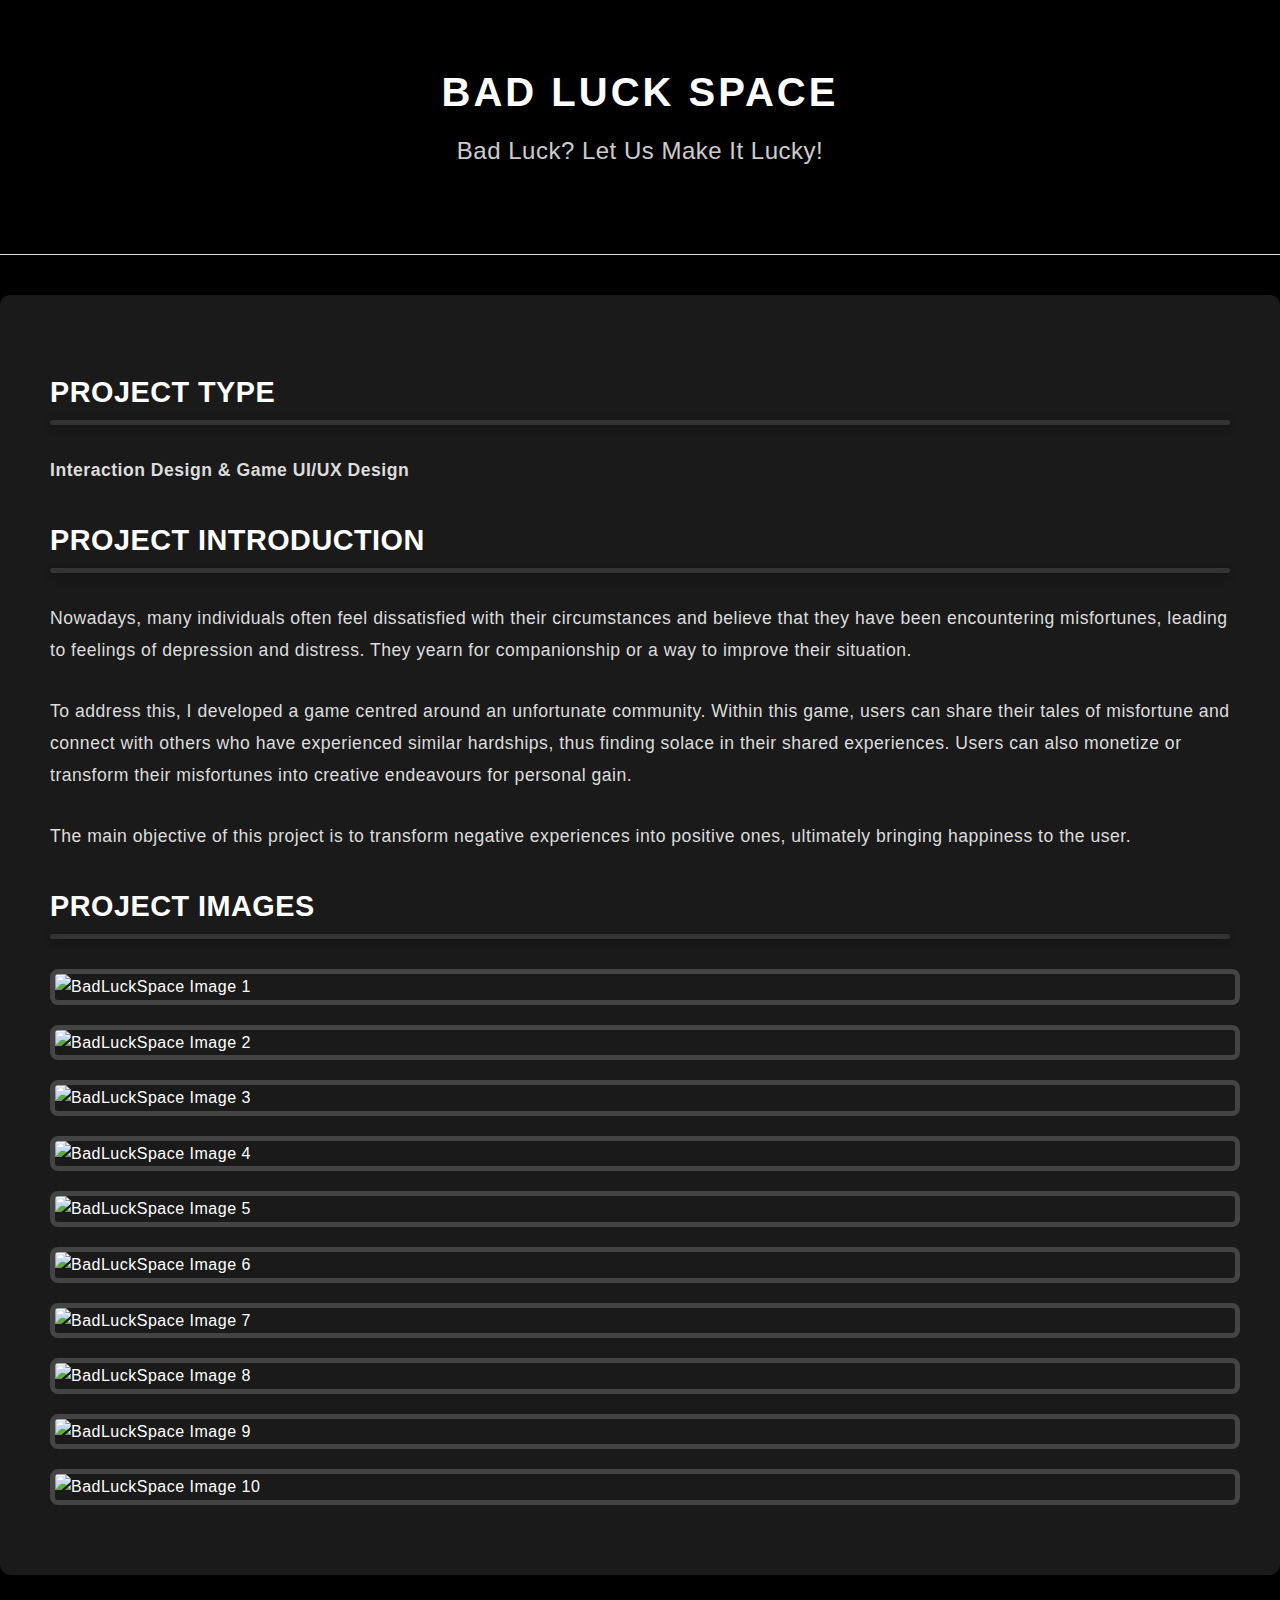
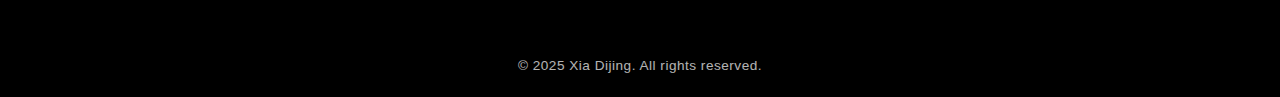
==== badluckspace.html @ f3d9217e "Initial website files" ====
<!DOCTYPE html>
<html lang="en">
<head>
    <meta charset="UTF-8">
    <meta name="viewport" content="width=device-width, initial-scale=1.0">
    <meta http-equiv="X-UA-Compatible" content="ie=edge">
    <title>Bad Luck Space - Project Details</title>
    <link rel="stylesheet" href="styles.css">
</head>
<body>
    <header>
        <h1>Bad Luck Space</h1>
        <p class="subtitle">Bad Luck? Let Us Make It Lucky!</p>
    </header>

    <section id="project-details">
        <h2>PROJECT TYPE</h2>
        <p><strong>Interaction Design & Game UI/UX Design</strong></p>
    
        <h2>PROJECT INTRODUCTION</h2>
        <p>
            Nowadays, many individuals often feel dissatisfied with their circumstances and believe that they have been encountering misfortunes, leading to feelings of depression and distress. They yearn for companionship or a way to improve their situation.
        </p>
        
        <p>
            To address this, I developed a game centred around an unfortunate community. Within this game, users can share their tales of misfortune and connect with others who have experienced similar hardships, thus finding solace in their shared experiences. Users can also monetize or transform their misfortunes into creative endeavours for personal gain.
        </p>
        
        <p>
            The main objective of this project is to transform negative experiences into positive ones, ultimately bringing happiness to the user.
        </p>
    
        <h2>PROJECT IMAGES</h2>
        <a href="images/BadLuckSpace1.jpg" target="_blank">
            <img src="images/BadLuckSpace1.jpg" alt="BadLuckSpace Image 1" class="project-image">
        </a>
        <a href="images/BadLuckSpace2.jpg" target="_blank">
            <img src="images/BadLuckSpace2.jpg" alt="BadLuckSpace Image 2" class="project-image">
        </a>
        <a href="images/BadLuckSpace3.jpg" target="_blank">
            <img src="images/BadLuckSpace3.jpg" alt="BadLuckSpace Image 3" class="project-image">
        </a>
        <a href="images/BadLuckSpace4.jpg" target="_blank">
            <img src="images/BadLuckSpace4.jpg" alt="BadLuckSpace Image 4" class="project-image">
        </a>
        <a href="images/BadLuckSpace5.jpg" target="_blank">
            <img src="images/BadLuckSpace5.jpg" alt="BadLuckSpace Image 5" class="project-image">
        </a>
        <a href="images/BadLuckSpace6.jpg" target="_blank">
            <img src="images/BadLuckSpace6.jpg" alt="BadLuckSpace Image 6" class="project-image">
        </a>
        <a href="images/BadLuckSpace7.jpg" target="_blank">
            <img src="images/BadLuckSpace7.jpg" alt="BadLuckSpace Image 7" class="project-image">
        </a>
        <a href="images/BadLuckSpace8.jpg" target="_blank">
            <img src="images/BadLuckSpace8.jpg" alt="BadLuckSpace Image 8" class="project-image">
        </a>
        <a href="images/BadLuckSpace9.jpg" target="_blank">
            <img src="images/BadLuckSpace9.jpg" alt="BadLuckSpace Image 9" class="project-image">
        </a>
        <a href="images/BadLuckSpace10.jpg" target="_blank">
            <img src="images/BadLuckSpace10.jpg" alt="BadLuckSpace Image 10" class="project-image">
        </a>
    </section>

    <footer>
        <p>&copy; 2025 Xia Dijing. All rights reserved.</p>
    </footer>
</body>
</html>
---- styles.css ----
/* 基本样式 */
body {
    font-family: 'Roboto', sans-serif;
    margin: 0;
    padding: 0;
    background-color: #000; /* 设置背景为黑色 */
    color: #fff; /* 字体颜色改为白色 */
    line-height: 1.6;
    letter-spacing: 0.5px;
}

/* 页面标题 */
header {
    text-align: center;
    background-color: #000;
    color: #fff;
    padding: 60px 20px;
    border-bottom: 1px solid #ddd;
}

header h1 {
    font-size: 2.5em;
    margin: 0;
    font-weight: 700;
    letter-spacing: 3px;
    text-transform: uppercase;
    text-shadow: none; 
}

header p {
    font-size: 1.1em;
    margin-top: 15px;
    opacity: 0.8;
    font-weight: 300;
}

/* 主要内容 */
section {
    max-width: 1200px;
    margin: 40px auto;
    padding: 50px;
    background-color: #1a1a1a; /* 背景颜色改为深灰 */
    border-radius: 10px;
    box-shadow: 0 5px 20px rgba(0, 0, 0, 0.05);
    transition: transform 0.3s ease;
}

section:hover {
    transform: translateY(-5px); 
}

h2 {
    font-size: 1.8em;
    margin-bottom: 15px;
    font-weight: 600;
    color: #fff; /* 标题文字颜色改为白色 */
    text-transform: capitalize;
}

/* 项目标题颜色 */
#projects h2 {
    color: #fff; /* 项目标题颜色改为白色 */
}

#contact h2 {
    color: #fff; /* 联系我标题颜色改为白色 */
}

/* 标题颜色 */
ul {
    list-style-type: none;
    padding: 0;
    margin: 0;
}

ul li {
    font-size: 0.95em;
    margin: 12px 0;
    font-weight: 400;
    transition: color 0.3s ease, transform 0.3s ease;
}

ul li strong {
    font-weight: 700;
}

/* 项目列表样式 */
#projects ul {
    display: grid;
    grid-template-columns: repeat(auto-fit, minmax(250px, 1fr));
    gap: 30px;
}

#projects ul li {
    padding: 20px;
    background: #333; /* 改为深灰背景 */
    border-radius: 10px;
    text-align: center;
    transition: background 0.3s ease, transform 0.3s ease;
}

#projects ul li:hover {
    background: #444; 
    color: #fff;
    transform: translateY(-5px); 
}

#projects ul li.selected {
    background: #555; 
    color: #fff;
    transform: translateY(-5px);
}

/* Contact Me 部分 */
#contact {
    text-align: center;
    margin-top: 60px;
    padding: 50px;
    background-color: #1a1a1a; /* 背景颜色改为深灰 */
    color: #fff;
    border-radius: 10px;
}

#contact ul {
    list-style-type: none;
    padding: 0;
}

#contact ul li {
    font-size: 1.1em;
    margin: 15px 0;
    font-weight: 400;
    opacity: 0.9;
}

/* 去除项目标题链接的下划线和蓝色字体 */
#projects ul li a {
    color: #fff;  /* 去除蓝色 */
    text-decoration: none;  /* 去掉下划线 */
    font-weight: 600;
    transition: color 0.3s ease;
}

#projects ul li a:hover {
    color: #ddd;  /* 更柔和的悬停颜色 */
}

/* 去除链接下划线，统一字体 */
#contact ul li a {
    color: #fff !important; /* 强制去除蓝色 */
    font-weight: 600;
    text-decoration: none !important;  /* 强制去掉下划线 */
    transition: color 0.3s ease;
}

#contact ul li a:hover {
    color: #ddd;  /* 更柔和的悬停颜色 */
}

/* 去除自动链接的下划线和蓝色字体 */
a:link, a:visited, a:active {
    color: #fff !important; /* 去除蓝色 */
    text-decoration: none !important;  /* 去掉下划线 */
}

a:hover {
    color: #ddd !important; /* 更柔和的悬停颜色 */
}

/* 底部 */
footer {
    background-color: #000;
    color: #fff;
    text-align: center;
    padding: 20px 0;
    margin-top: 60px;
}

footer p {
    margin: 0;
    font-size: 0.85em;
    opacity: 0.7;
}

/* 新页面样式 */
#project-details {
    max-width: 1200px;
    margin: 40px auto;
    padding: 50px;
    background-color: #1a1a1a; /* 背景颜色改为深灰 */
    border-radius: 10px;
    box-shadow: 0 5px 20px rgba(0, 0, 0, 0.05);
}

#project-details h2 {
    font-size: 1.8em;
    margin-bottom: 40px; /* 增加标题和内容之间的间距 */
    font-weight: 600;
    color: #fff; /* 标题文字颜色改为白色 */
}

#project-details p {
    font-size: 1.1em;
    margin-bottom: 30px; /* 增加段落和下一个元素之间的间距 */
    line-height: 1.8;
    color: #ddd; /* 内容文字颜色改为浅灰 */
}

/* 如果有多个 h2 标签之间的间距可以再调整 */
#project-details h2 + h2 {
    margin-top: 30px; /* 增加相邻 h2 标签之间的间距 */
}

.project-image {
    width: 100%;
    max-width: 1190px; /* 增大最大宽度为 1200px */
    height: auto;
    display: block;
    margin: 20px 0;
    border-radius: 8px;
    border: 5px solid #444; /* 图片边框 */
}

.subtitle {
    font-size: 1.5rem;
    text-align: center;
    margin-top: 8px;
    color: #fff; /* 设置字体颜色为白色 */
}

/* Add styles for the profile photo */
.profile-photo {
    text-align: center; /* 头像居中 */
    margin-bottom: 20px; /* 下方间距 */
}

.profile-image {
    width: 200px; /* 头像宽度 */
    height: 200px; /* 头像高度 */
    border-radius: 50%; /* 圆形头像 */
    object-fit: cover; /* 确保头像覆盖区域 */
    border: 4px solid #ddd; /* 头像边框 */
}
h2 {
    font-size: 1.8em;
    margin-bottom: 60px; /* 增加标题与内容之间的间距 */
    font-weight: 600;
    color: #fff; /* 标题文字颜色 */
    text-transform: capitalize;
    position: relative; /* 使得伪元素可以定位 */
}

/* 为标题添加下方颜色块 */
h2::after {
    content: ""; /* 必须使用 content 属性来显示伪元素 */
    position: absolute;
    bottom: -10px; /* 使颜色块位于标题的下方 */
    left: 0;
    width: 100%; /* 使颜色块的宽度与标题文字宽度一致 */
    height: 5px; /* 颜色块的高度 */
    background-color: #333; /* 设置颜色块为深灰色 */
    box-shadow: 0 3px 10px rgba(0, 0, 0, 0.3); /* 添加阴影效果 */
    border-radius: 3px; /* 圆角，使颜色块更柔和 */
}
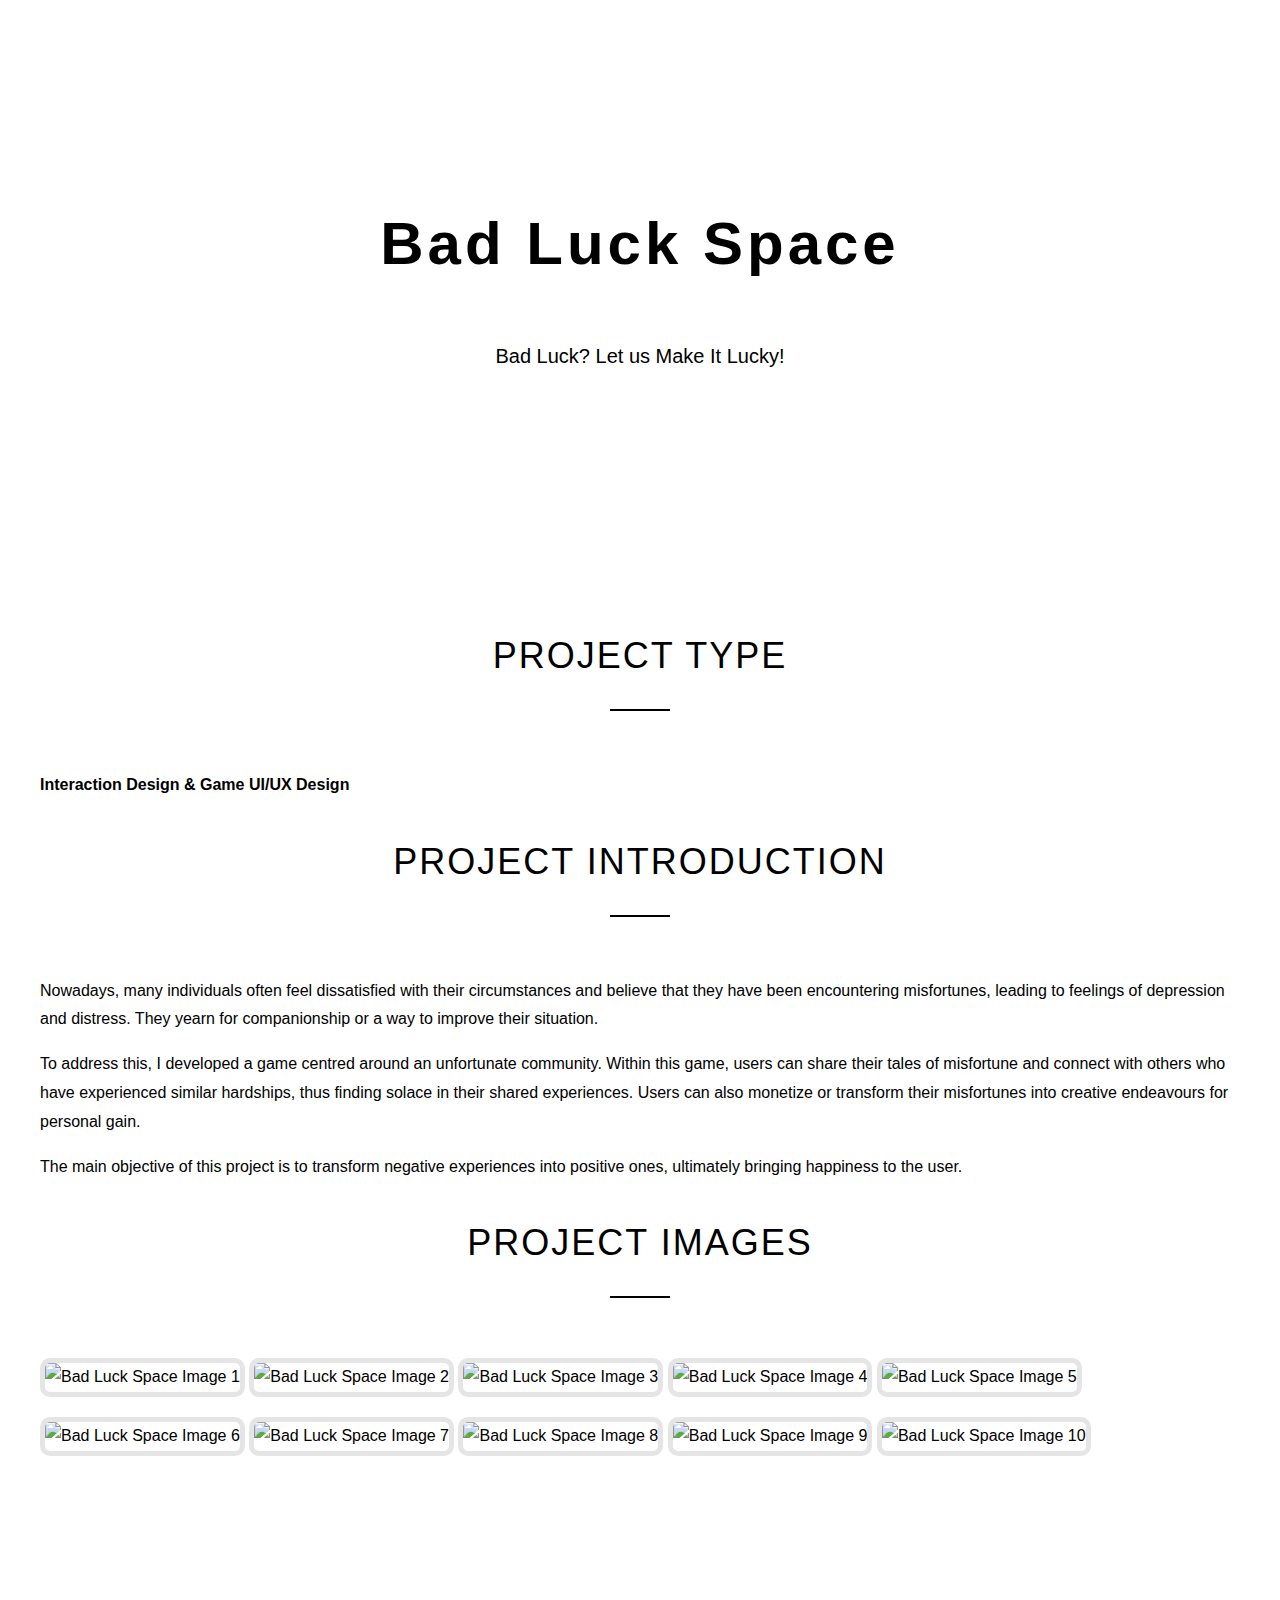
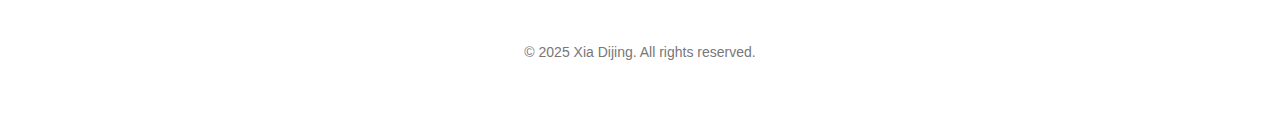
==== commit e0cbb154: "Add website files" ====
--- a/badluckspace.html
+++ b/badluckspace.html
@@ -8,63 +8,69 @@
     <link rel="stylesheet" href="styles.css">
 </head>
 <body>
-    <header>
-        <h1>Bad Luck Space</h1>
-        <p class="subtitle">Bad Luck? Let Us Make It Lucky!</p>
-    </header>
+    <div class="container">
+        <header>
+            <h1>Bad Luck Space</h1>
+            <p class="subtitle">Bad Luck? Let us Make It Lucky!</p>
+        </header>
+    
+        <section id="project-details">
+            <h2>PROJECT TYPE</h2>
+            <p><strong>Interaction Design & Game UI/UX Design</strong></p>
+        
+            <h2>PROJECT INTRODUCTION</h2>
+            <p>
+                Nowadays, many individuals often feel dissatisfied with their circumstances and believe that they have been encountering misfortunes, leading to feelings of depression and distress. They yearn for companionship or a way to improve their situation.
+            </p>
+            
+            <p>
+                To address this, I developed a game centred around an unfortunate community. Within this game, users can share their tales of misfortune and connect with others who have experienced similar hardships, thus finding solace in their shared experiences. Users can also monetize or transform their misfortunes into creative endeavours for personal gain.
+            </p>
+            
+            <p>
+                The main objective of this project is to transform negative experiences into positive ones, ultimately bringing happiness to the user. 
+            </p>
 
-    <section id="project-details">
-        <h2>PROJECT TYPE</h2>
-        <p><strong>Interaction Design & Game UI/UX Design</strong></p>
+          
+        
+            <h2>PROJECT IMAGES</h2>
+            <a href="images/Bad Luck Space1.jpg" target="_blank">
+                <img src="images/Bad Luck Space1.jpg" alt=" Bad Luck Space Image 1" class="project-image">
+            </a>
+            <a href="images/Bad Luck Space2.jpg" target="_blank">
+                <img src="images/Bad Luck Space2.jpg" alt="Bad Luck Space Image 2" class="project-image">
+            </a>
+            <a href="images/Bad Luck Space3.jpg" target="_blank">
+                <img src="images/Bad Luck Space3.jpg" alt="Bad Luck Space Image 3" class="project-image">
+            </a>
+            <a href="images/Bad Luck Space4.jpg" target="_blank">
+                <img src="images/Bad Luck Space4.jpg" alt="Bad Luck Space Image 4" class="project-image">
+            </a>
+            <a href="images/Bad Luck Space5.jpg" target="_blank">
+                <img src="images/Bad Luck Space5.jpg" alt="Bad Luck Space Image 5" class="project-image">
+            </a>
+            <a href="images/Bad Luck Space6.jpg" target="_blank">
+                <img src="images/Bad Luck Space6.jpg" alt="Bad Luck Space Image 6" class="project-image">
+            </a>
+            <a href="images/Bad Luck Space7.jpg" target="_blank">
+                <img src="images/Bad Luck Space7.jpg" alt="Bad Luck Space Image 7" class="project-image">
+            </a>
+            <a href="images/Bad Luck Space8.jpg" target="_blank">
+                <img src="images/Bad Luck Space8.jpg" alt="Bad Luck Space Image 8" class="project-image">
+            </a>
+            <a href="images/Bad Luck Space9.jpg" target="_blank">
+                <img src="images/Bad Luck Space9.jpg" alt="Bad Luck Space Image 9" class="project-image">
+            </a>
+            <a href="images/Bad Luck Space10.jpg" target="_blank">
+                <img src="images/Bad Luck Space10.jpg" alt="Bad Luck Space Image 10" class="project-image">
+            </a>
+           
+        </section>
     
-        <h2>PROJECT INTRODUCTION</h2>
-        <p>
-            Nowadays, many individuals often feel dissatisfied with their circumstances and believe that they have been encountering misfortunes, leading to feelings of depression and distress. They yearn for companionship or a way to improve their situation.
-        </p>
-        
-        <p>
-            To address this, I developed a game centred around an unfortunate community. Within this game, users can share their tales of misfortune and connect with others who have experienced similar hardships, thus finding solace in their shared experiences. Users can also monetize or transform their misfortunes into creative endeavours for personal gain.
-        </p>
-        
-        <p>
-            The main objective of this project is to transform negative experiences into positive ones, ultimately bringing happiness to the user.
-        </p>
+        <footer>
+            <p>&copy; 2025 Xia Dijing. All rights reserved.</p>
+        </footer>
+    </div>
     
-        <h2>PROJECT IMAGES</h2>
-        <a href="images/BadLuckSpace1.jpg" target="_blank">
-            <img src="images/BadLuckSpace1.jpg" alt="BadLuckSpace Image 1" class="project-image">
-        </a>
-        <a href="images/BadLuckSpace2.jpg" target="_blank">
-            <img src="images/BadLuckSpace2.jpg" alt="BadLuckSpace Image 2" class="project-image">
-        </a>
-        <a href="images/BadLuckSpace3.jpg" target="_blank">
-            <img src="images/BadLuckSpace3.jpg" alt="BadLuckSpace Image 3" class="project-image">
-        </a>
-        <a href="images/BadLuckSpace4.jpg" target="_blank">
-            <img src="images/BadLuckSpace4.jpg" alt="BadLuckSpace Image 4" class="project-image">
-        </a>
-        <a href="images/BadLuckSpace5.jpg" target="_blank">
-            <img src="images/BadLuckSpace5.jpg" alt="BadLuckSpace Image 5" class="project-image">
-        </a>
-        <a href="images/BadLuckSpace6.jpg" target="_blank">
-            <img src="images/BadLuckSpace6.jpg" alt="BadLuckSpace Image 6" class="project-image">
-        </a>
-        <a href="images/BadLuckSpace7.jpg" target="_blank">
-            <img src="images/BadLuckSpace7.jpg" alt="BadLuckSpace Image 7" class="project-image">
-        </a>
-        <a href="images/BadLuckSpace8.jpg" target="_blank">
-            <img src="images/BadLuckSpace8.jpg" alt="BadLuckSpace Image 8" class="project-image">
-        </a>
-        <a href="images/BadLuckSpace9.jpg" target="_blank">
-            <img src="images/BadLuckSpace9.jpg" alt="BadLuckSpace Image 9" class="project-image">
-        </a>
-        <a href="images/BadLuckSpace10.jpg" target="_blank">
-            <img src="images/BadLuckSpace10.jpg" alt="BadLuckSpace Image 10" class="project-image">
-        </a>
-    </section>
-
-    <footer>
-        <p>&copy; 2025 Xia Dijing. All rights reserved.</p>
-    </footer>
 </body>
 </html>--- a/styles.css
+++ b/styles.css
@@ -1,264 +1,268 @@
-/* 基本样式 */
+/* 全局样式 */
 body {
-    font-family: 'Roboto', sans-serif;
     margin: 0;
     padding: 0;
-    background-color: #000; /* 设置背景为黑色 */
-    color: #fff; /* 字体颜色改为白色 */
-    line-height: 1.6;
-    letter-spacing: 0.5px;
-}
-
-/* 页面标题 */
+    font-family: 'Helvetica Neue', Arial, sans-serif;
+    background-color: #ffffff;
+    color: #000000;
+    line-height: 1.8;
+}
+
+a {
+    color: inherit;
+    text-decoration: none;
+}
+
+a:hover {
+    text-decoration: none;
+}
+
+/* 容器 */
+.container {
+    max-width: 1200px;
+    margin: 0 auto;
+    padding: 0 40px;
+}
+
+/* 头部样式 */
 header {
-    text-align: center;
-    background-color: #000;
-    color: #fff;
-    padding: 60px 20px;
-    border-bottom: 1px solid #ddd;
+    padding: 150px 0 100px 0;
+    text-align: center;
 }
 
 header h1 {
-    font-size: 2.5em;
-    margin: 0;
-    font-weight: 700;
-    letter-spacing: 3px;
+    font-size: 60px;
+    font-weight: bold;
+    letter-spacing: 4px;
+}
+
+header p {
+    font-size: 20px;
+    margin-top: 20px;
+}
+
+/* 分区标题 */
+section {
+    padding: 100px 0;
+}
+
+section h2 {
+    font-size: 36px;
+    font-weight: normal;
+    margin-bottom: 60px;
+    text-align: center;
+    letter-spacing: 2px;
+    position: relative;
+}
+
+section h2:after {
+    content: '';
+    display: block;
+    width: 60px;
+    height: 2px;
+    background: #000;
+    margin: 20px auto 0;
+}
+
+/* 个人简介 */
+#intro .profile-photo {
+    text-align: center;
+    margin-bottom: 40px;
+}
+
+#intro .profile-photo img {
+    width: 200px;
+    height: 200px;
+    object-fit: cover;
+    border-radius: 50%;
+    transition: transform 0.3s ease;
+}
+
+#intro .profile-photo img:hover {
+    transform: scale(1.05);
+}
+
+#intro ul {
+    list-style: none;
+    padding: 0;
+    margin: 0 auto;
+    max-width: 600px;
+    text-align: center;
+}
+
+#intro ul li {
+    font-size: 18px;
+    margin-bottom: 10px;
+}
+
+/* 教育和工作经验 */
+#education,
+#work-experience {
+    padding: 100px 0;
+}
+
+#education h3,
+#work-experience h3 {
+    font-size: 24px;
+    margin-bottom: 10px;
     text-transform: uppercase;
-    text-shadow: none; 
-}
-
-header p {
-    font-size: 1.1em;
-    margin-top: 15px;
-    opacity: 0.8;
-    font-weight: 300;
-}
-
-/* 主要内容 */
-section {
-    max-width: 1200px;
-    margin: 40px auto;
-    padding: 50px;
-    background-color: #1a1a1a; /* 背景颜色改为深灰 */
-    border-radius: 10px;
-    box-shadow: 0 5px 20px rgba(0, 0, 0, 0.05);
-    transition: transform 0.3s ease;
-}
-
-section:hover {
-    transform: translateY(-5px); 
-}
-
-h2 {
-    font-size: 1.8em;
-    margin-bottom: 15px;
-    font-weight: 600;
-    color: #fff; /* 标题文字颜色改为白色 */
-    text-transform: capitalize;
-}
-
-/* 项目标题颜色 */
-#projects h2 {
-    color: #fff; /* 项目标题颜色改为白色 */
-}
-
-#contact h2 {
-    color: #fff; /* 联系我标题颜色改为白色 */
-}
-
-/* 标题颜色 */
-ul {
-    list-style-type: none;
-    padding: 0;
-    margin: 0;
-}
-
-ul li {
-    font-size: 0.95em;
-    margin: 12px 0;
-    font-weight: 400;
-    transition: color 0.3s ease, transform 0.3s ease;
-}
-
-ul li strong {
-    font-weight: 700;
-}
-
-/* 项目列表样式 */
+    letter-spacing: 2px;
+    text-align: center;
+}
+
+#education p,
+#work-experience p {
+    font-size: 16px;
+    margin-bottom: 10px;
+    max-width: 800px;
+    margin-left: auto;
+    margin-right: auto;
+    text-align: center;
+}
+
+#education ul,
+#work-experience ul {
+    list-style: none;
+    padding: 0;
+    margin: 0 auto;
+    max-width: 800px;
+    text-align: center;
+}
+
+#education ul li,
+#work-experience ul li {
+    font-size: 16px;
+    margin-bottom: 5px;
+}
+
+/* 项目列表 */
 #projects ul {
-    display: grid;
-    grid-template-columns: repeat(auto-fit, minmax(250px, 1fr));
-    gap: 30px;
+    list-style: none;
+    padding: 0;
+    margin: 0 auto;
+    max-width: 1000px;
+    display: flex;
+    flex-wrap: wrap;
+    justify-content: center;
 }
 
 #projects ul li {
-    padding: 20px;
-    background: #333; /* 改为深灰背景 */
-    border-radius: 10px;
-    text-align: center;
-    transition: background 0.3s ease, transform 0.3s ease;
-}
-
-#projects ul li:hover {
-    background: #444; 
-    color: #fff;
-    transform: translateY(-5px); 
-}
-
-#projects ul li.selected {
-    background: #555; 
-    color: #fff;
-    transform: translateY(-5px);
-}
-
-/* Contact Me 部分 */
-#contact {
-    text-align: center;
-    margin-top: 60px;
-    padding: 50px;
-    background-color: #1a1a1a; /* 背景颜色改为深灰 */
-    color: #fff;
-    border-radius: 10px;
+    font-size: 18px;
+    margin: 15px;
+    position: relative;
+    overflow: hidden;
+}
+
+#projects ul li a {
+    display: block;
+    padding: 40px 60px;
+    text-transform: uppercase;
+    letter-spacing: 2px;
+    background-color: #f2f2f2;
+    position: relative;
+    transition: background-color 0.3s ease, color 0.3s ease;
+}
+
+#projects ul li a:hover {
+    background-color: #e0e0e0; /* 鼠标悬停时背景变深 */
+    color: #000;
+}
+
+#projects ul li a:after {
+    content: '';
+    position: absolute;
+    top: 0;
+    left: 0; /* 调整为左侧开始 */
+    width: 100%;
+    height: 100%;
+    background-color: rgba(0, 0, 0, 0); /* 初始为透明 */
+    transition: background-color 0.3s ease;
+    z-index: -1;
+}
+
+#projects ul li a:hover:after {
+    background-color: rgba(0, 0, 0, 0.1); /* 鼠标悬停时背景覆盖变深 */
+}
+
+/* 联系方式 */
+#contact p {
+    font-size: 18px;
+    text-align: center;
+    margin-bottom: 50px;
 }
 
 #contact ul {
-    list-style-type: none;
-    padding: 0;
+    list-style: none;
+    padding: 0;
+    margin: 0 auto;
+    max-width: 600px;
+    text-align: center;
 }
 
 #contact ul li {
-    font-size: 1.1em;
-    margin: 15px 0;
-    font-weight: 400;
-    opacity: 0.9;
-}
-
-/* 去除项目标题链接的下划线和蓝色字体 */
-#projects ul li a {
-    color: #fff;  /* 去除蓝色 */
-    text-decoration: none;  /* 去掉下划线 */
-    font-weight: 600;
-    transition: color 0.3s ease;
-}
-
-#projects ul li a:hover {
-    color: #ddd;  /* 更柔和的悬停颜色 */
-}
-
-/* 去除链接下划线，统一字体 */
-#contact ul li a {
-    color: #fff !important; /* 强制去除蓝色 */
-    font-weight: 600;
-    text-decoration: none !important;  /* 强制去掉下划线 */
-    transition: color 0.3s ease;
-}
-
-#contact ul li a:hover {
-    color: #ddd;  /* 更柔和的悬停颜色 */
-}
-
-/* 去除自动链接的下划线和蓝色字体 */
-a:link, a:visited, a:active {
-    color: #fff !important; /* 去除蓝色 */
-    text-decoration: none !important;  /* 去掉下划线 */
-}
-
-a:hover {
-    color: #ddd !important; /* 更柔和的悬停颜色 */
-}
-
-/* 底部 */
+    font-size: 16px;
+    margin-bottom: 10px;
+}
+
+/* 页脚 */
 footer {
-    background-color: #000;
-    color: #fff;
-    text-align: center;
-    padding: 20px 0;
-    margin-top: 60px;
-}
-
-footer p {
-    margin: 0;
-    font-size: 0.85em;
-    opacity: 0.7;
-}
-
-/* 新页面样式 */
-#project-details {
-    max-width: 1200px;
-    margin: 40px auto;
-    padding: 50px;
-    background-color: #1a1a1a; /* 背景颜色改为深灰 */
-    border-radius: 10px;
-    box-shadow: 0 5px 20px rgba(0, 0, 0, 0.05);
-}
-
-#project-details h2 {
-    font-size: 1.8em;
-    margin-bottom: 40px; /* 增加标题和内容之间的间距 */
-    font-weight: 600;
-    color: #fff; /* 标题文字颜色改为白色 */
-}
-
-#project-details p {
-    font-size: 1.1em;
-    margin-bottom: 30px; /* 增加段落和下一个元素之间的间距 */
-    line-height: 1.8;
-    color: #ddd; /* 内容文字颜色改为浅灰 */
-}
-
-/* 如果有多个 h2 标签之间的间距可以再调整 */
-#project-details h2 + h2 {
-    margin-top: 30px; /* 增加相邻 h2 标签之间的间距 */
-}
-
+    text-align: center;
+    padding: 50px 0;
+    font-size: 14px;
+    color: #777777;
+}
+
+/* 细节和其他 */
+hr {
+    border: none;
+    border-top: 1px solid #e5e5e5;
+    margin: 50px 0;
+}
+
+/* 响应式设计 */
+@media (max-width: 768px) {
+    header h1 {
+        font-size: 40px;
+    }
+
+    section h2 {
+        font-size: 28px;
+    }
+
+    #intro .profile-photo img {
+        width: 150px;
+        height: 150px;
+    }
+
+    #intro ul li,
+    #contact ul li {
+        font-size: 16px;
+    }
+
+    #projects ul {
+        flex-direction: column;
+        align-items: center;
+    }
+
+    #projects ul li {
+        width: 100%;
+        margin: 10px 0;
+    }
+
+    #projects ul li a {
+        width: 100%;
+        padding: 30px;
+    }
+}
 .project-image {
-    width: 100%;
-    max-width: 1190px; /* 增大最大宽度为 1200px */
-    height: auto;
-    display: block;
-    margin: 20px 0;
-    border-radius: 8px;
-    border: 5px solid #444; /* 图片边框 */
-}
-
-.subtitle {
-    font-size: 1.5rem;
-    text-align: center;
-    margin-top: 8px;
-    color: #fff; /* 设置字体颜色为白色 */
-}
-
-/* Add styles for the profile photo */
-.profile-photo {
-    text-align: center; /* 头像居中 */
-    margin-bottom: 20px; /* 下方间距 */
-}
-
-.profile-image {
-    width: 200px; /* 头像宽度 */
-    height: 200px; /* 头像高度 */
-    border-radius: 50%; /* 圆形头像 */
-    object-fit: cover; /* 确保头像覆盖区域 */
-    border: 4px solid #ddd; /* 头像边框 */
-}
-h2 {
-    font-size: 1.8em;
-    margin-bottom: 60px; /* 增加标题与内容之间的间距 */
-    font-weight: 600;
-    color: #fff; /* 标题文字颜色 */
-    text-transform: capitalize;
-    position: relative; /* 使得伪元素可以定位 */
-}
-
-/* 为标题添加下方颜色块 */
-h2::after {
-    content: ""; /* 必须使用 content 属性来显示伪元素 */
-    position: absolute;
-    bottom: -10px; /* 使颜色块位于标题的下方 */
-    left: 0;
-    width: 100%; /* 使颜色块的宽度与标题文字宽度一致 */
-    height: 5px; /* 颜色块的高度 */
-    background-color: #333; /* 设置颜色块为深灰色 */
-    box-shadow: 0 3px 10px rgba(0, 0, 0, 0.3); /* 添加阴影效果 */
-    border-radius: 3px; /* 圆角，使颜色块更柔和 */
-}+    width: 1200px;               /* 设置固定宽度 */
+    height: auto;                /* 高度自动调整，保持图片比例 */
+    margin-bottom: 20px;         /* 图片之间的间隔 */
+    border: 5px solid rgba(0, 0, 0, 0.1);  /* 半透明灰色边框 */
+    border-radius: 10px;         /* 可选：给图片外框添加圆角 */
+    box-sizing: border-box;      /* 确保边框不影响整体尺寸 */
+}
+
+.project-image:hover {
+    border-color: rgba(0, 0, 0, 0.3);  /* 鼠标悬停时边框颜色变深 */
+}
